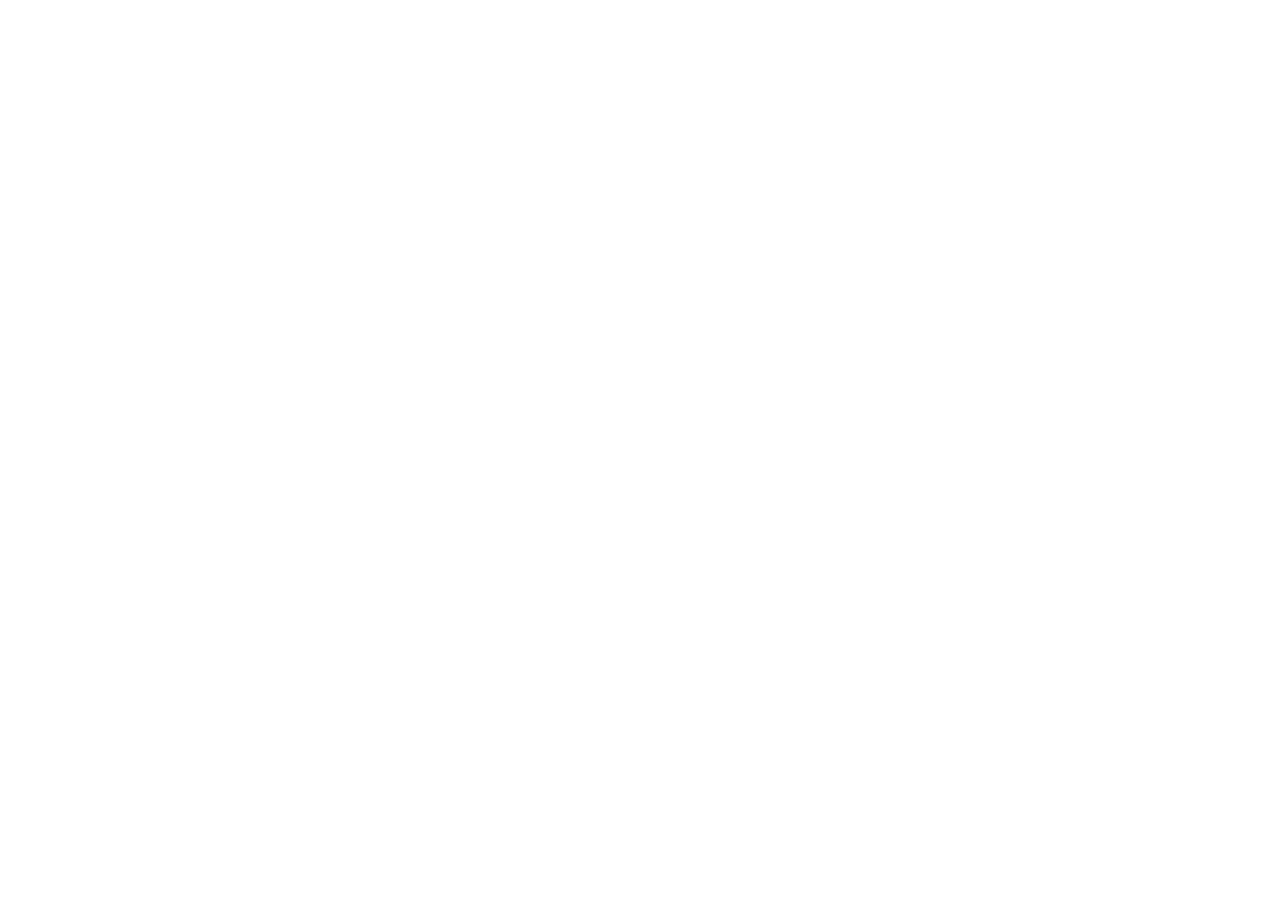
==== About.html @ 7a2e226d "first commit" ====
<!DOCTYPE html>
<html lang="en">
<head>
    <meta charset="UTF-8">
    <meta name="viewport" content="width=device-width, initial-scale=1.0">
    <title>Document</title>
    <link rel="stylesheet" href="./About.css">
</head>
<body>
    
</body>
</html>
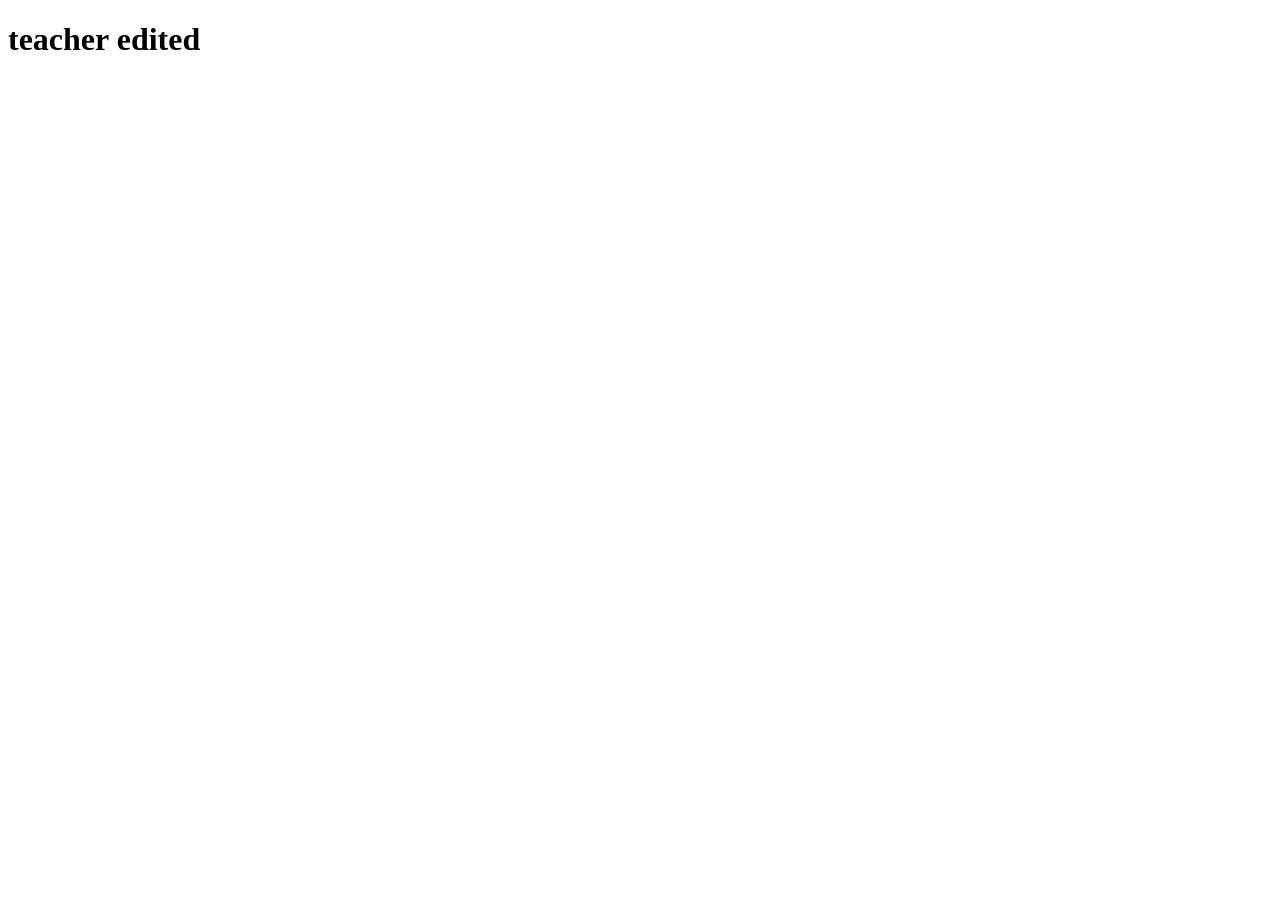
==== commit 213296c7: "teacher edited" ====
--- a/About.html
+++ b/About.html
@@ -7,6 +7,6 @@
     <link rel="stylesheet" href="./About.css">
 </head>
 <body>
-    
+    <H1>teacher edited</H1>
 </body>
 </html>
